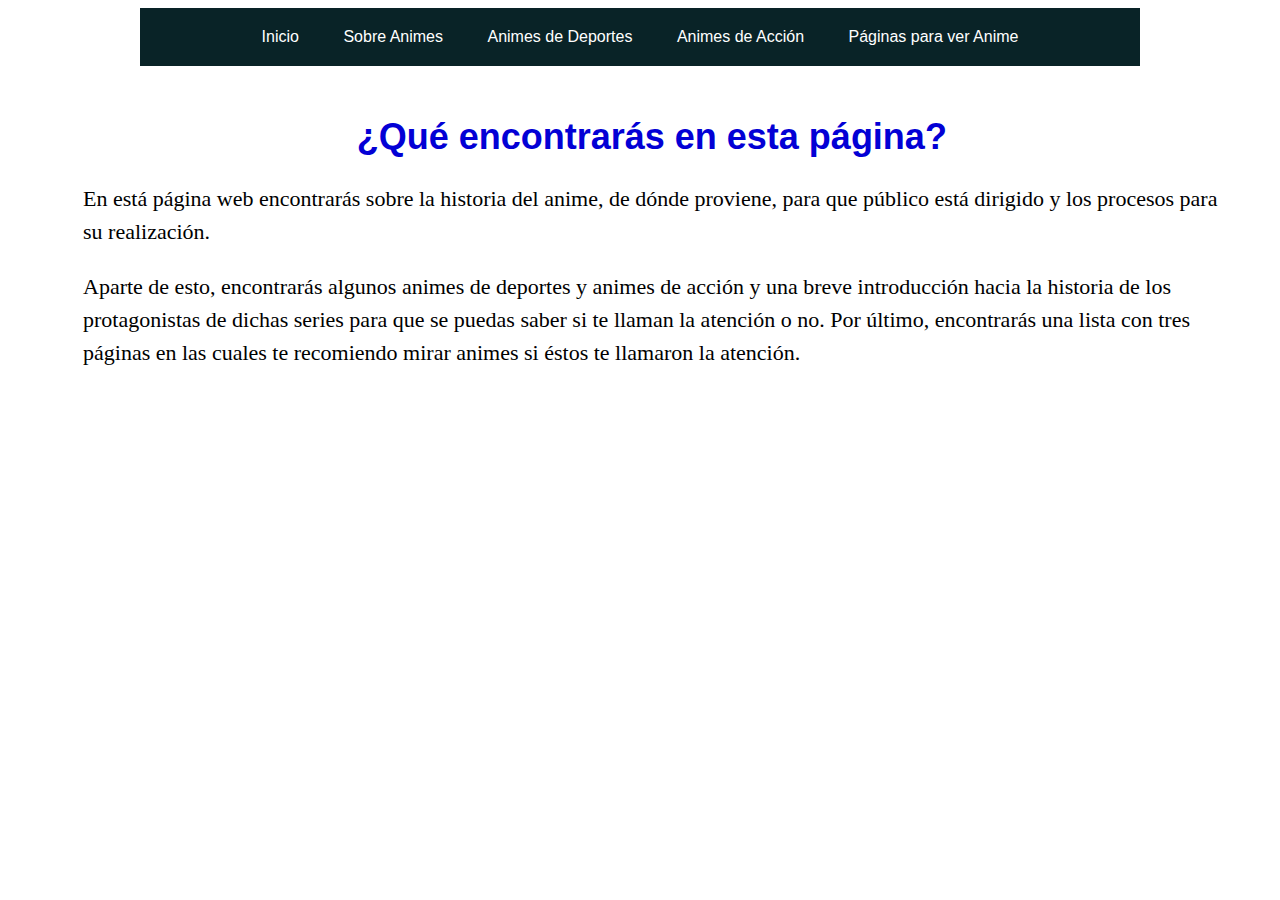
==== index.html @ 12ae012c "Add files via upload" ====
<!DOCTYPE html>
<html>
<head>
	<link rel="stylesheet" type="text/css" href="Style.css">


	<meta charset="utf-8">
	<title>Anime</title>
	
<body>

	</-----------------------------------------------------------
					 Menú interactivo superior>
</s>
	<div class="a" align="center">
	<ul class="menu">
		<li><a href="#Inicio">Inicio</a></li>
		<li><a href="Sobre Animes.html">Sobre Animes</a></li>
		<li><a href="Animes de Deportes.html">Animes de Deportes</a></li>
		<li><a href="Animes de Acción.html">Animes de Acción</a></li>
		<li><a href="Paginas para ver Anime.html">Páginas para ver Anime</a></li>
	</ul>
</div>

</---------------------------------------------------------------
								Contenido>

	<div class="Contenido">

		<div class="a" align="center">

		<h1 id="Inicio" class="titulo">¿Qué encontrarás en esta página?</h1>
	</div>

	<p class="texto">En está página web encontrarás sobre la historia del anime, de dónde proviene, para que público está dirigido y los procesos para su realización.</p>

	<p class="texto">Aparte de esto, encontrarás algunos animes de deportes y animes de acción y una breve introducción hacia la historia de los protagonistas de dichas series para que se puedas saber si te llaman la atención o no. Por último, encontrarás una lista con tres páginas en las cuales te recomiendo mirar animes si éstos te llamaron la atención.</p>


</------------------------------------------------------------------------>
---- Style.css ----
body {
	font-family: arial, helvetica;
	background: White;
}

.menu {
	list-style: none;
	padding: 0;
	background: #092327;
	width: 90%;
	max-width: 1000px;
	margin: auto;
}

.menu li a {
	text-decoration: none;
	color: white;
	padding: 20px;
	display: block;
}

.menu li {
	display: inline-block;
	text-align: center;

}

.menu li a:hover {
	background: #ef8354
}

{
	margin: 0px;
	padding: 0px;
}

.Body {
	position: relative;
	margin: auto;
	margin-top: 50px;
	width: 90%;
	height: 200px;
	background: red;
}

.Contenido {
	position: relative;
	margin: left;
	margin-top: 50px;
	margin-left: 75px;
	width: 90%;
	height: 450px;
	background: ;
}

		h1 {
			color: #0300D5;
		}

		h2 {
			color: black;
		}

		p {
			color: black;
			font-family:serif;
		}
		#Texto {
			font-weight:bold;
		}
		.texto {
			font-size:22px;
			line-height:1.5;
		}
		.titulo {
			font-size:36px;
		}
		.subtitulo {
			font-size:25px;
		}
		.subtitulo2 {
			font-size:19px;
		}
	</style>
</head>
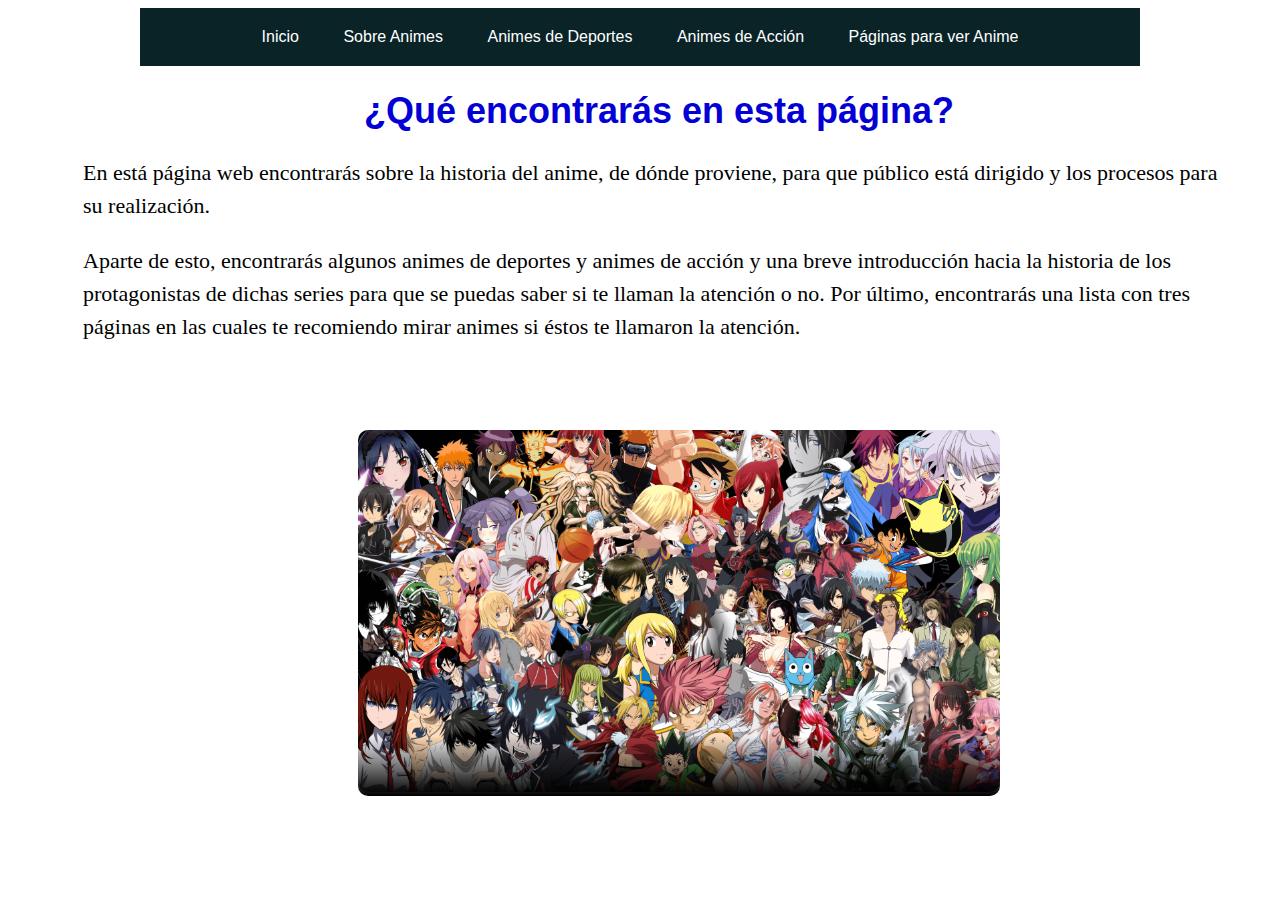
==== commit 57694b34: "Add files via upload" ====
--- a/index.html
+++ b/index.html
@@ -37,4 +37,14 @@
 	<p class="texto">Aparte de esto, encontrarás algunos animes de deportes y animes de acción y una breve introducción hacia la historia de los protagonistas de dichas series para que se puedas saber si te llaman la atención o no. Por último, encontrarás una lista con tres páginas en las cuales te recomiendo mirar animes si éstos te llamaron la atención.</p>
 
 
+    <div class="Contenido-Lista" align="center">
+      <ul class="Lista">
+    <li align="center">
+		<figure>
+			<img src="Animes.jpg">
+			<figcaption></figcaption>
+		</figure>
+	</a></li>
+
+
 </------------------------------------------------------------------------>--- a/Style.css
+++ b/Style.css
@@ -1,6 +1,6 @@
 body {
 	font-family: arial, helvetica;
-	background: White;
+	background: white;
 }
 
 .menu {
@@ -17,11 +17,13 @@
 	color: white;
 	padding: 20px;
 	display: block;
+	z-index: 01;
 }
 
 .menu li {
 	display: inline-block;
 	text-align: center;
+	z-index: 01;
 
 }
 
@@ -32,6 +34,7 @@
 {
 	margin: 0px;
 	padding: 0px;
+	z-index: 01;
 }
 
 .Body {
@@ -43,15 +46,48 @@
 	background: red;
 }
 
-.Contenido {
+.Contenido-Titulo {
 	position: relative;
 	margin: left;
 	margin-top: 50px;
 	margin-left: 75px;
 	width: 90%;
-	height: 450px;
+	height: 50px;
+	background: ;
+	}
+
+.Contenido {
+	position: absolute;
+	margin: auto;
+	margin-top: 0px;
+	margin-left: 75px;
+	width: 90%;
+	height: 850px;
 	background: ;
 }
+
+.Contenido-Lista{
+	position: relative;
+	left: -75px;
+	margin: auto;
+	margin-top: -35px;
+	margin-left: 75px;
+	width: 100%;
+	height: 250px;
+	background: ;
+}
+
+.Over {
+	background: rgb(230, 230, 230);
+	width: 70%;
+	height: 180px;
+	overflow-y: auto;
+	overflow-x: hidden;
+}
+
+		body {
+			background: white;
+		}
 
 		h1 {
 			color: #0300D5;
@@ -67,6 +103,8 @@
 		}
 		#Texto {
 			font-weight:bold;
+			font-size: 16px;
+			margin-left: 550px;
 		}
 		.texto {
 			font-size:22px;
@@ -74,6 +112,7 @@
 		}
 		.titulo {
 			font-size:36px;
+
 		}
 		.subtitulo {
 			font-size:25px;
@@ -81,6 +120,41 @@
 		.subtitulo2 {
 			font-size:19px;
 		}
-	</style>
-</head>
 
+		.Lista {
+			
+			list-style: none;
+			z-index: 02;
+
+			margin:auto;}
+
+			.Lista li {padding:0 5px;float: center;width:65%}
+
+ 			.Lista figure,figure img,figure figcaption{border-radius:10px}
+
+			.Lista figure{padding-top:100px;position:relative;overflow:hidden;}
+
+ 			.Lista figure img{position:relative;left:0px;top:0px;width:100%;height:100%;object-fit:cover;transition:.6s}
+
+ 			.Lista figure figcaption{background: background:-moz-linear-gradient
+
+ 				
+
+ 				background:-webkit-linear-gradient(top,rgba(0,0,0,0) 0%,rgba(0,0,0,1) 100%);
+
+ 				background:-ms-linear-gradient(top,rgba(0,0,0,0) 0%,rgba(0,0,0,1) 100%);
+
+ 				background:linear-gradient(to bottom,rgba(0,0,0,0) 0%,rgba(0,0,0,1) 100%);
+
+ 				position:absolute;left:0;right:0;bottom:0;padding:50px 10px 10px;
+
+ 				text-align:center;
+
+ 				font-weight:1000;color:#fff;line-height:25px;
+
+ 				font-size:12px;
+
+ 				border-radius:2px} 
+ 		
+
+ 